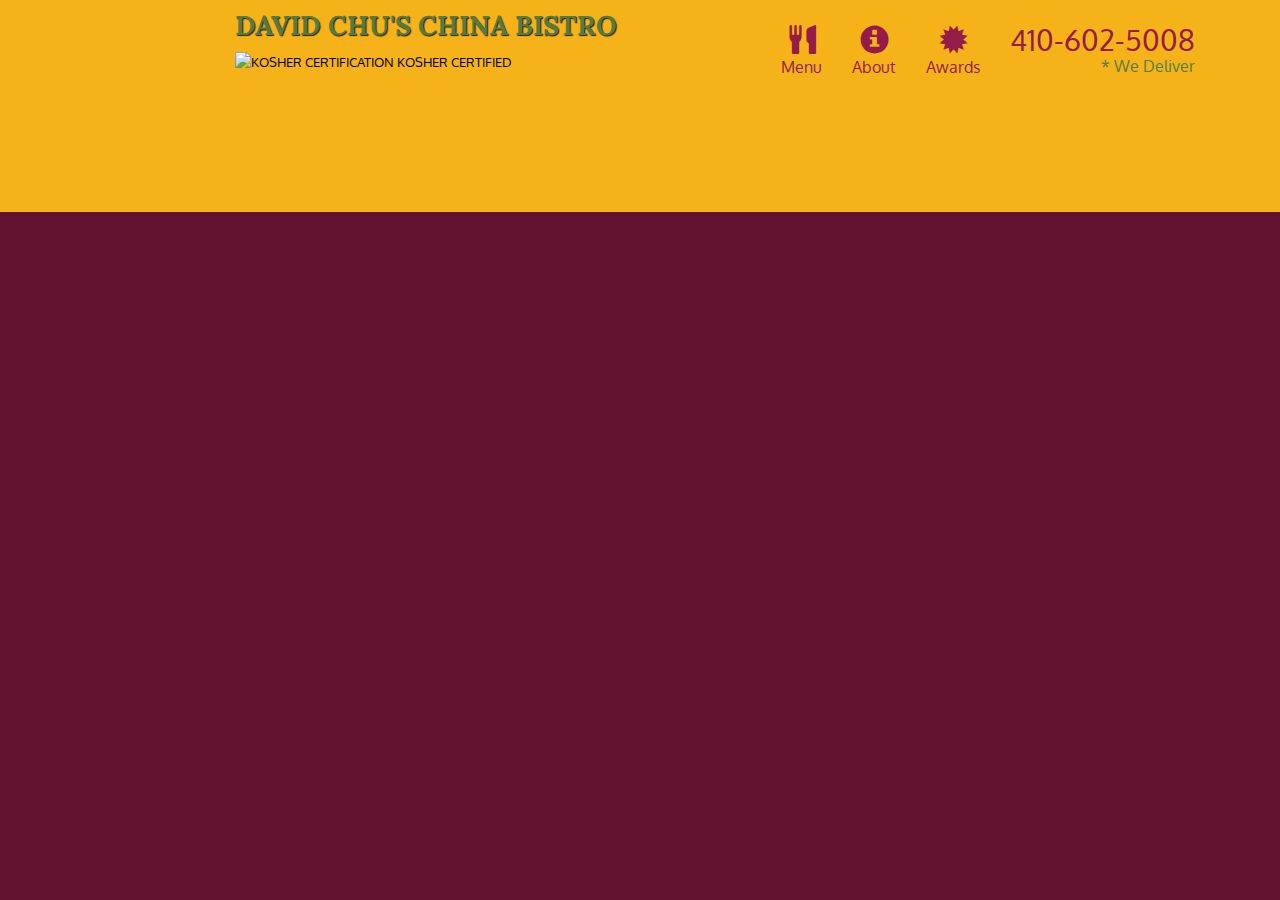
==== index.html @ 752d1f7e "navbar3" ====
<!DOCTYPE html>
<html lang="en">
<head>
	<meta charset="utf-8">
	<meta http-equiv="X-UA-Compatible" content="IE=edge">
	<meta name="viewport" content="width=device-width, initial-scale=1">
	<title>David Chu's China Bistro</title>
	<link rel="stylesheet" href="css/bootstrap.min.css">
	<link href="stylesheet.css" rel="stylesheet" type="text/css">
	<link href="https://fonts.googleapis.com/css?family=Oxygen:400,300,700" rel="stylesheet" type="text/css"> 

    <link href="https://fonts.googleapis.com/css?family=Lora" rel="stylesheet">

</head>
<body>
<header>
	<nav id="header-nav" class="navbar navbar-default">
	<div class="container">
	<div class="navbar-header">
		<a href="index.html" class="pull-left visible-md visible-lg"><div id="logo-img" alt="Logo Image"></div>
		</a>
<div class="navbar-brand">
	<a href="index.html"><h1>David Chu's China Bistro</h1></a>
	<p>
	<img src="http://lemonmastercleanse.com/wp-content/uploads/2015/12/Kosher-Certification.jpg" height=30px alt="Kosher certification">
	<span>Kosher Certified</span>
	</p>

</div>

<button type="button" class="navbar-toggle collapsed" data-toggle="collapse" data-target="#collapsable-nav" aria-expanded="false">
	<span class="sr-only">Toggle navigation</span>
	<span class="icon-bar"></span>
	<span class="icon-bar"></span>
	<span class="icon-bar"></span>
</button>
</div>

   <div id="collapse-nav" class="collapse navbar-collapse">
   <ul id="nav-list" class="nav navbar-nav navbar-right">
   <li>
   <a href="menu-categories.html">
   <span class="glyphicon glyphicon-cutlery"></span><br class="hidden-xs">Menu</a>
   </li>
   <li>
   <a href="#">
   <span class="glyphicon glyphicon-info-sign"></span><br class="hidden-xs">About</a>
   </li>
   <li>
   <a href="#">
   <span class="glyphicon glyphicon-certificate"></span>
   <br class="hidden-xs">Awards</a>
   </li>
   <li id="phone" class="hidden-xs">
   <a href="tel:410-602-5008">
   <span>410-602-5008</span></a><div>* We Deliver</div>
   </li>
   </ul>

		
	</div>
	</nav>



</header>

<!-- jQuery (Bootstrap JS plugins depend on it) -->
<script src="js/jquery-3.1.1.min.js"></script>
<script src="js/bootstrap.min.js"></script>
<script src="js/script.js"></script>
</body>
</html>
---- stylesheet.css ----
body {font-size: 16px;
color:#fff;
background-color: #61122f;
font-family: 'Oxygen', sans-serif;}

/** HEADER **/
#header-nav {background-color: #f6b319;
border-radius: 0;
border: 0;}


#logo-img {background: url("https://upload.wikimedia.org/wikipedia/commons/thumb/2/27/Media_Chinese_logo.svg/150px-Media_Chinese_logo.svg.png") no-repeat;
width: 150px;
height: 192px;
margin: 10px 15px 10px 0;}

.navbar-brand h1 {/* Restaurant name */
font-family: 'Lora', serif;
color: #557c3e;
font-size: 1.5em;
text-transform: uppercase;
font-weight: bold;
text-shadow: 1px 1px 1px #222;
margin-top: 0;
margin-bottom: 0;
line-height: .75;}

.navbar-brand a:hover, .navbar-brand a:focus {text-decoration: none;}

.navbar-brand p { /* Kosher cert */
color: #000;
text-transform: uppercase;
font-size: .7em;
margin-top: 15px;}

.navbar-brand p span { /* kosher logo */
vertical-align: middle;}

#nav-list {margin-top: 10px;}

#nav-list a {color: #951c49;
text-align: center;}

#nav-list a:hover {background-color: #e7e7e7;}

#nav-list a span {font-size: 1.8em;}

#phone {margin-top: 5px;}

#phone a {/* Phone number */
text-align: right;
padding-bottom: 0;}

#phone div {/* we deliver */
color: #557c3e;
text-align: right;
padding-right: 15px;}
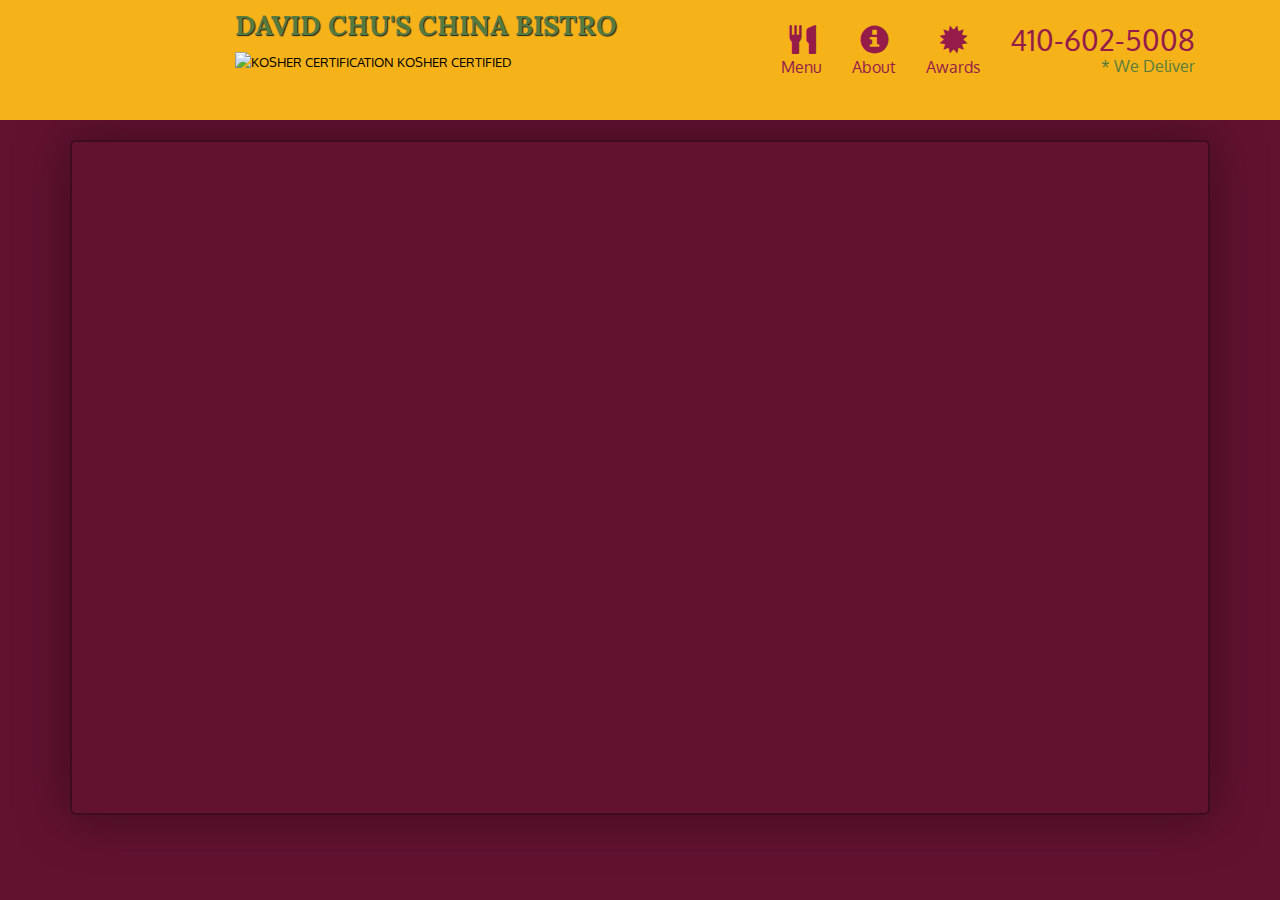
==== commit ff00a0cc: "jumbotron" ====
--- a/index.html
+++ b/index.html
@@ -36,7 +36,7 @@
 </button>
 </div>
 
-   <div id="collapse-nav" class="collapse navbar-collapse">
+   <div id="collapsable-nav" class="collapse navbar-collapse">
    <ul id="nav-list" class="nav navbar-nav navbar-right">
    <li>
    <a href="menu-categories.html">
@@ -65,6 +65,18 @@
 
 </header>
 
+<div id="call-btn" class="visible-xs">
+<a class="btn" href="tel:410-602-5--8">
+<span class="glyphicon glyphicon-earphone"></span>410-602-5008</a>
+</div>
+<div id="xs-deliver" class="text-center visible-xs">* We Deliver</div>
+
+<div id="main-content" class="container">
+	<div class="jumbotron">
+		<img src="http://www.eatatyoyos.com/wp-content/uploads/2011/09/Inside-the-restaurant.jpg" alt="pic of restaurant" class="img-responsive visible-xs">
+	</div>
+</div>
+
 <!-- jQuery (Bootstrap JS plugins depend on it) -->
 <script src="js/jquery-3.1.1.min.js"></script>
 <script src="js/bootstrap.min.js"></script>
--- a/stylesheet.css
+++ b/stylesheet.css
@@ -11,7 +11,7 @@
 
 #logo-img {background: url("https://upload.wikimedia.org/wikipedia/commons/thumb/2/27/Media_Chinese_logo.svg/150px-Media_Chinese_logo.svg.png") no-repeat;
 width: 150px;
-height: 192px;
+height: 100px;
 margin: 10px 15px 10px 0;}
 
 .navbar-brand h1 {/* Restaurant name */
@@ -41,7 +41,7 @@
 #nav-list a {color: #951c49;
 text-align: center;}
 
-#nav-list a:hover {background-color: #e7e7e7;}
+#nav-list a:hover {background: #e7e7e7;}
 
 #nav-list a span {font-size: 1.8em;}
 
@@ -54,4 +54,99 @@
 #phone div {/* we deliver */
 color: #557c3e;
 text-align: right;
-padding-right: 15px;}+padding-right: 15px;}
+
+.navbar-header button.navbar-toggle, .navbar-header .iconbar {border: 1px solid #61122f;}
+
+.navbar-header button.navbar-toggle {clear: both;
+margin-top: -30px;}
+
+.container .jumbotron {
+	box-shadow: 0 0 50px #3f0c1f;
+	border: 2px solid #3f0c1f;
+}
+
+/*** Large devices only ***/
+@media (min-width: 1200px) {
+	/** header **/
+
+
+.container .jumbotron {
+	background: url("http://www.eatatyoyos.com/wp-content/uploads/2011/09/Inside-the-restaurant.jpg") no-repeat;
+	height: 675px;
+	;
+}
+/* end header */
+}
+
+/*** Medium devices only ***/
+@media (min-width:992px) and (max-width: 1199px) {
+		#logo-img {background: url("https://upload.wikimedia.org/wikipedia/commons/thumb/2/27/Media_Chinese_logo.svg/150px-Media_Chinese_logo.svg.png") no-repeat;
+width: 100px;
+height: 100px;
+margin: 5px 5px 5px 0;}
+
+.container .jumbotron {
+	background: url("http://www.eatatyoyos.com/wp-content/uploads/2011/09/Inside-the-restaurant.jpg") no-repeat;
+	height: 558px;
+	}
+
+}
+
+/*** Small devices only ***/
+@media (min-width: 768px) and (max-width: 991px) {
+	.container .jumbotron {
+	background: url("http://www.eatatyoyos.com/wp-content/uploads/2011/09/Inside-the-restaurant.jpg") no-repeat;
+	height: 432px;
+	}
+}
+
+/*** Extra small devices only ***/
+@media (max-width: 767px) {
+	/* header */
+	.navbar-brand {
+		padding-top: 10px;
+		height: 80px;
+	}
+	.navbar-brand h1 {
+		padding-top: 10px;
+		font-size: 5vw;
+	}
+	.navbar-brand p {
+		font-size: .6em;
+		margin-top: 12px;
+	}
+	.navbar-brand p img{
+		height: 20px;
+	}
+	#collapsable-nav a {
+		font-size: 1.2em;
+	}
+	#collapsable-nav a span {
+		font-size: 1em;
+		margin-right: 5px;
+	}
+
+	#call-btn > a {
+		font-size: 1.5em;
+		display: block;
+		margin: 0 20px;
+		padding: 10px;
+		border: 2px solid #fff;
+		background-color: #f6b319;
+		color: #951c49;
+	}
+	#xs-deliver {
+		margin-top: 5px;
+		font-size: .7em;
+		letter-spacing: .1em;
+		text-transform: uppercase;
+	}
+	.container .jumbotron {
+		margin-top: 30px;
+		padding: 0;
+		
+	}
+}
+
+
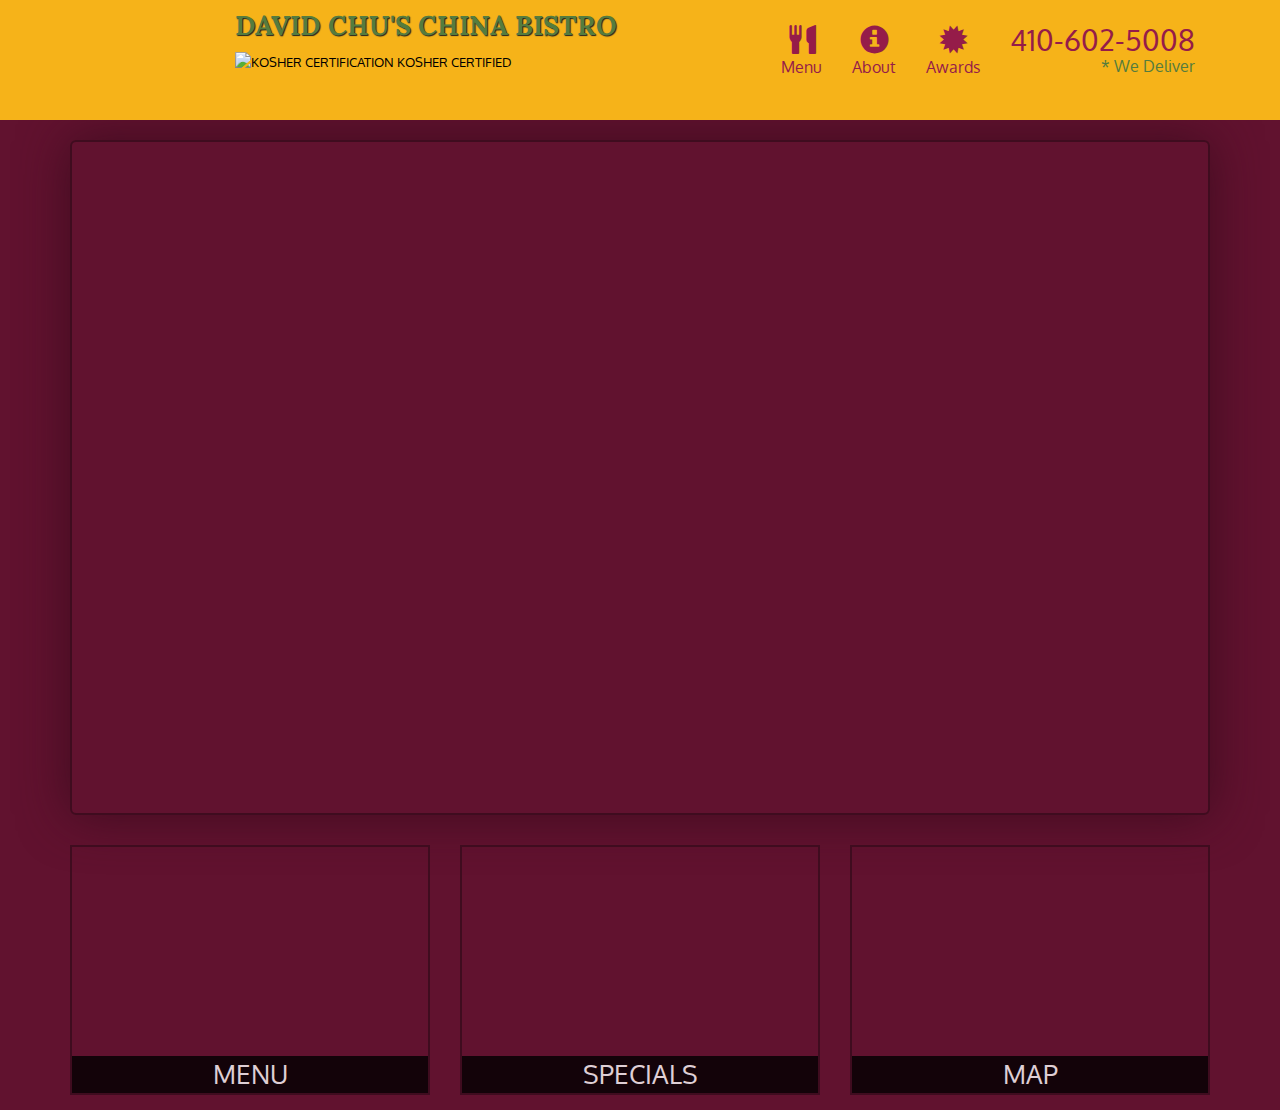
==== commit 3bbdd20e: "menu-tiles" ====
--- a/index.html
+++ b/index.html
@@ -75,6 +75,18 @@
 	<div class="jumbotron">
 		<img src="http://www.eatatyoyos.com/wp-content/uploads/2011/09/Inside-the-restaurant.jpg" alt="pic of restaurant" class="img-responsive visible-xs">
 	</div>
+
+	<div id="home-tiles" class="row">
+	<div class="col-md-4 col-sm-6 col-xs-12"> 
+		<a href="menu-category.html"><div id="menu-tile"><span>menu</span></div></a>
+    </div>
+	<div class="col-md-4 col-sm-6 col-xs-12">
+	<a href="specials-category.html"><div id="specials-tile"><span>specials</span></div></a>
+	</div>
+	<div class="col-md-4 col-sm-12 col-xs-12">
+	<a href="https://www.google.com/maps/dir/''/''/@-1.262761,36.7340186,12z/data=!3m1!4b1!4m8!4m7!1m0!1m5!1m1!1s0x182f17152f467cfd:0xe8facb23553f594f!2m2!1d36.8040592!2d-1.2627619?hl=en" target="_blank"><div id="map-tile"><iframe src="https://www.google.com/maps/embed?pb=!1m22!1m12!1m3!1d127643.17976499589!2d36.73401858663873!3d-1.2627609567965181!2m3!1f0!2f0!3f0!3m2!1i1024!2i768!4f13.1!4m7!3e6!4m0!4m4!1s0x182f17152f467cfd%3A0xe8facb23553f594f!3m2!1d-1.2627618999999999!2d36.8040592!5e0!3m2!1sen!2s!4v1481885361049" width="100%" height="250" frameborder="0" style="border:0" allowfullscreen></iframe><span>map</span></div></a>
+	</div>
+
 </div>
 
 <!-- jQuery (Bootstrap JS plugins depend on it) -->
--- a/stylesheet.css
+++ b/stylesheet.css
@@ -64,6 +64,40 @@
 .container .jumbotron {
 	box-shadow: 0 0 50px #3f0c1f;
 	border: 2px solid #3f0c1f;
+}
+
+#menu-tile, #specials-tile, #map-tile {
+	height: 250px;
+	width: 100%;
+	margin-bottom: 15px;
+	position: relative;
+	border: 2px solid #3f0c1f;
+	overflow: hidden;
+}
+#specials-tile:hover, #menu-tile:hover, #map-tile:hover {
+	box-shadow: 0 1px 5px 1px #cccccc;
+}
+
+#menu-tile {
+	background: url("http://i.ndtvimg.com/i/2015-09/chilli-chicken-625_625x350_41441399214.jpg") no-repeat;
+	background-position: center;
+}
+#specials-tile {
+	background: url("http://i.ndtvimg.com/i/2015-09/chilli-chicken-625_625x350_41441399214.jpg") no-repeat;
+	background-position: center;
+}
+
+#menu-tile span, #specials-tile span, #map-tile span {
+	position: absolute;
+	bottom: 0;
+	right: 0;
+	width: 100%;
+	text-align: center;
+	font-size: 1.6em;
+	text-transform: uppercase;
+	background-color: #000;
+	color: #fff;
+	opacity: .8;
 }
 
 /*** Large devices only ***/
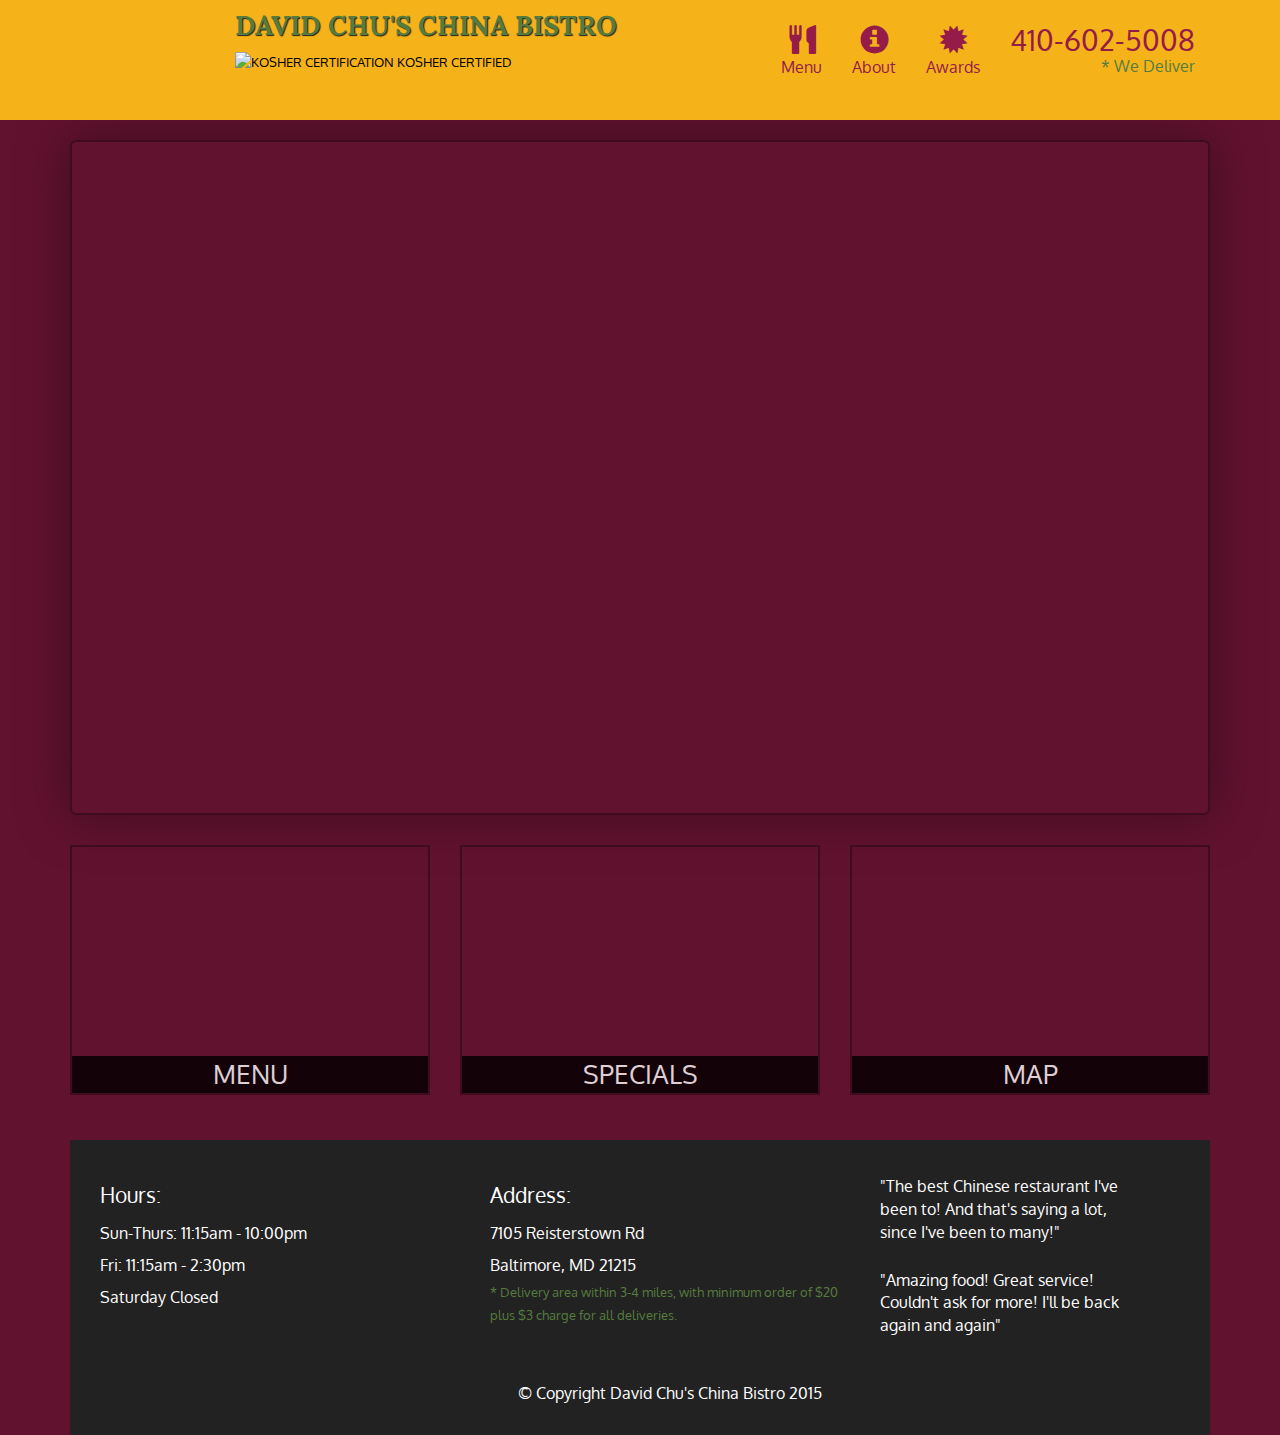
==== commit 6a491559: "footer" ====
--- a/index.html
+++ b/index.html
@@ -86,8 +86,33 @@
 	<div class="col-md-4 col-sm-12 col-xs-12">
 	<a href="https://www.google.com/maps/dir/''/''/@-1.262761,36.7340186,12z/data=!3m1!4b1!4m8!4m7!1m0!1m5!1m1!1s0x182f17152f467cfd:0xe8facb23553f594f!2m2!1d36.8040592!2d-1.2627619?hl=en" target="_blank"><div id="map-tile"><iframe src="https://www.google.com/maps/embed?pb=!1m22!1m12!1m3!1d127643.17976499589!2d36.73401858663873!3d-1.2627609567965181!2m3!1f0!2f0!3f0!3m2!1i1024!2i768!4f13.1!4m7!3e6!4m0!4m4!1s0x182f17152f467cfd%3A0xe8facb23553f594f!3m2!1d-1.2627618999999999!2d36.8040592!5e0!3m2!1sen!2s!4v1481885361049" width="100%" height="250" frameborder="0" style="border:0" allowfullscreen></iframe><span>map</span></div></a>
 	</div>
+</div>
 
+<footer class="panel-footer">
+<div class="container">
+<div class="row">
+<section id="hours" class="col-sm-4">
+<span>Hours:</span><br>
+Sun-Thurs: 11:15am - 10:00pm<br>
+Fri: 11:15am - 2:30pm<br>
+Saturday Closed
+<hr class="visible-xs">
+</section>
+<section id="address" class="col-sm-4">
+<span>Address:</span><br>
+7105 Reisterstown Rd<br>
+Baltimore, MD 21215
+<p>* Delivery area within 3-4 miles, with minimum order of $20 plus $3 charge for all deliveries.</p>
+<hr class="visible-xs">
+</section>
+<section id="testimonials" class="col-sm-3">
+<p>"The best Chinese restaurant I've been to! And that's saying a lot, since I've been to many!"</p>
+<p>"Amazing food! Great service! Couldn't ask for more! I'll be back again and again"</p>
+</section>
 </div>
+<div class="text-center">&copy; Copyright David Chu's China Bistro 2015</div>
+</div>
+</footer>
 
 <!-- jQuery (Bootstrap JS plugins depend on it) -->
 <script src="js/jquery-3.1.1.min.js"></script>
--- a/stylesheet.css
+++ b/stylesheet.css
@@ -61,6 +61,34 @@
 .navbar-header button.navbar-toggle {clear: both;
 margin-top: -30px;}
 
+.panel-footer {
+	margin-top: 30px;
+	padding-top: 35px;
+	padding-bottom: 30px;
+	background-color: #222;
+	border-top: 0;
+}
+
+.panel-footer div.row {
+	margin-bottom: 35px;
+}
+#hours, #address {
+	line-height: 2;
+}
+#hours > span, #address > span {
+	font-size: 1.3em;
+}
+#address p {
+	color: #557c3e;
+	font-size: .8em;
+	line-height: 1.8;
+}
+#testimonial {
+	font-style: italic;
+}
+#testimonials p:nth-child(2) {
+	margin-top: 25px;
+}
 .container .jumbotron {
 	box-shadow: 0 0 50px #3f0c1f;
 	border: 2px solid #3f0c1f;
@@ -181,6 +209,16 @@
 		padding: 0;
 		
 	}
-}
-
-
+	.panel-footer section {
+		margin-bottom: 30px;
+		text-align: center;
+	}
+	.panel-footer section:nth-child(3) {
+		margin-bottom: 0;
+	}
+	.panel-footer section hr {
+		width: 50%;
+	}
+}
+
+
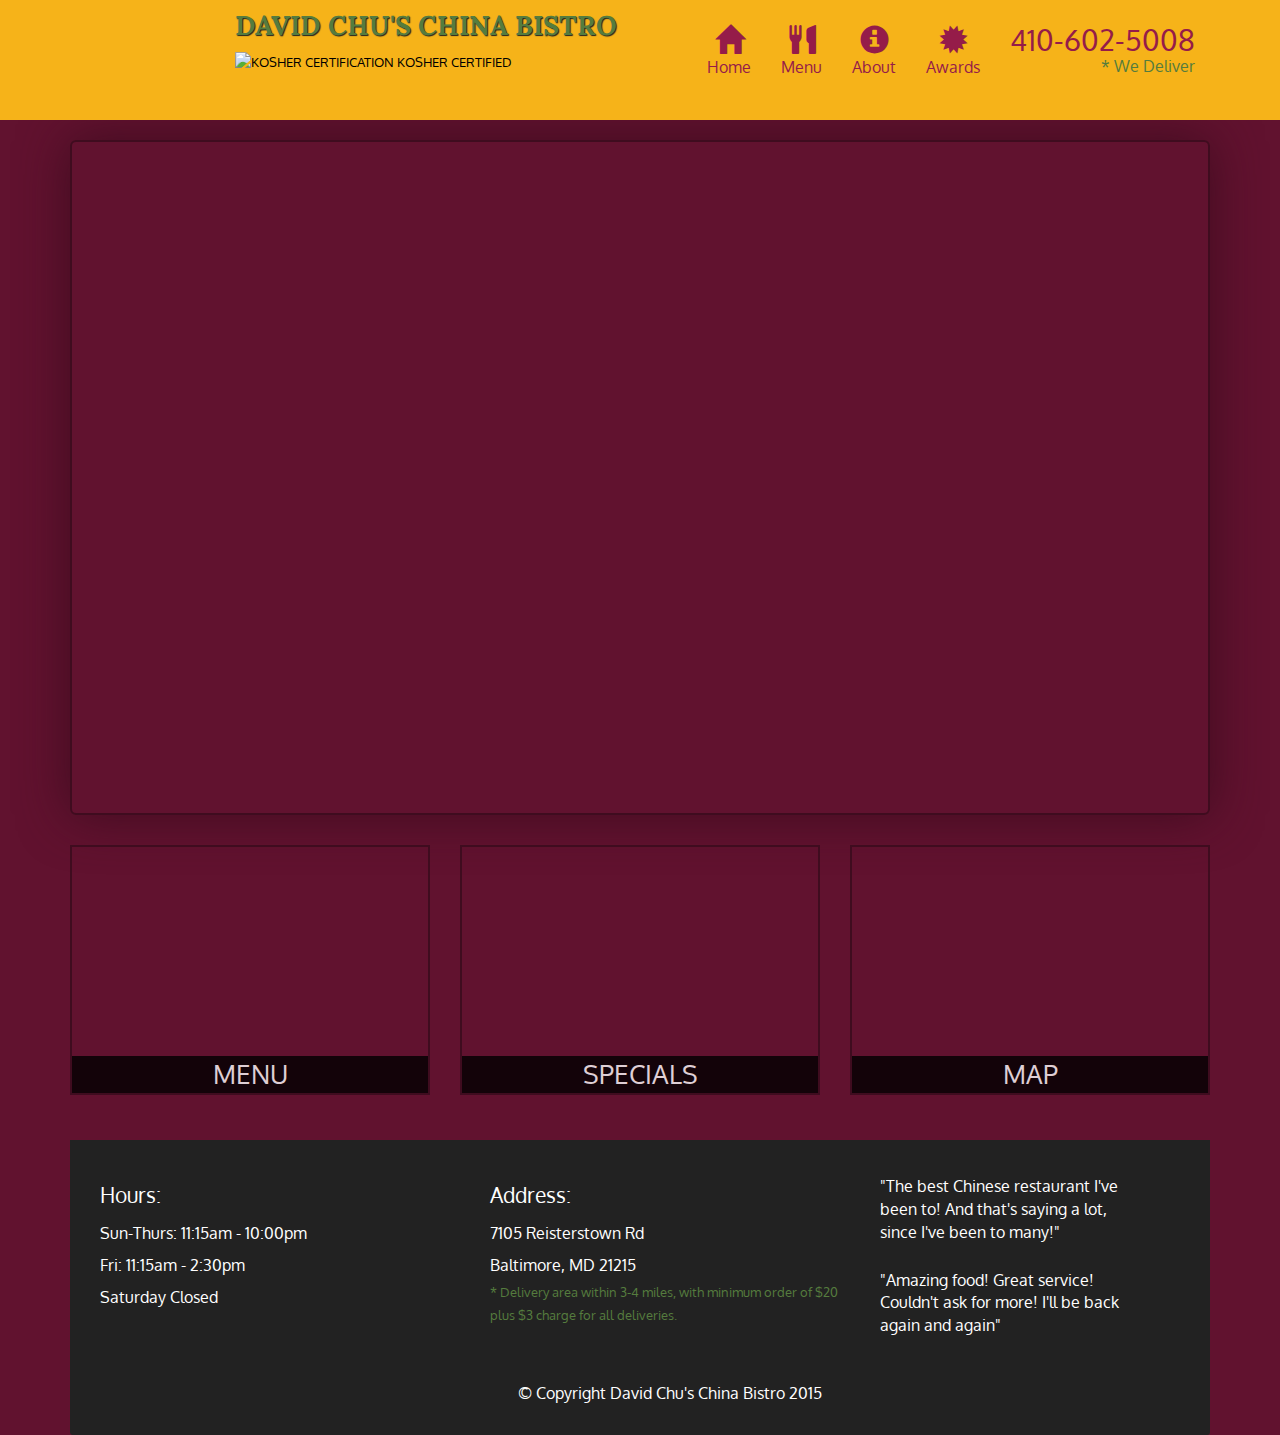
==== commit 4d663692: "home-btn" ====
--- a/index.html
+++ b/index.html
@@ -39,6 +39,10 @@
    <div id="collapsable-nav" class="collapse navbar-collapse">
    <ul id="nav-list" class="nav navbar-nav navbar-right">
    <li>
+   <a href="index.html">
+   <span class="glyphicon glyphicon-home"></span><br class="hidden-xs">Home</a>
+   </li>
+  <li>
    <a href="menu-categories.html">
    <span class="glyphicon glyphicon-cutlery"></span><br class="hidden-xs">Menu</a>
    </li>
@@ -78,7 +82,7 @@
 
 	<div id="home-tiles" class="row">
 	<div class="col-md-4 col-sm-6 col-xs-12"> 
-		<a href="menu-category.html"><div id="menu-tile"><span>menu</span></div></a>
+		<a href="menu-categories.html"><div id="menu-tile"><span>menu</span></div></a>
     </div>
 	<div class="col-md-4 col-sm-6 col-xs-12">
 	<a href="specials-category.html"><div id="specials-tile"><span>specials</span></div></a>
--- a/stylesheet.css
+++ b/stylesheet.css
@@ -128,6 +128,83 @@
 	opacity: .8;
 }
 
+/* menu categories */
+.category-tile {
+	position: relative;
+	border: 2px solid #3f0c1f;
+	overflow: hidden;
+	width: 200px;
+	height: 200px;
+	margin: 0 auto 15px;
+}
+.category-tile span {
+	position: absolute;
+	bottom: 0;
+	right: 0;
+	width: 100%;
+	text-align: center;
+	font-size: 1.2em;
+	text-transform: uppercase;
+	background-color: #000;
+	color: #fff;
+	opacity: .8;
+}
+.category-tile:hover {
+	box-shadow: 0 1px 5px 1px #cccccc;
+}
+#menu-categories-title + div {
+	margin-bottom: 50px;
+}
+
+.menu-item-tile {
+	margin-bottom: 50px;
+}
+.menu-item-tile hr {
+	width: 80%;
+}
+.menu-item-tile .menu-item-price {
+	font-size: 1.1em;
+	text-align: right;
+	margin-top: -15px;
+	margin-right: -15px;
+}
+.menu-item-tile .menu-item-price span {
+	font-size: .6em;
+}
+.menu-item-photo {
+	position: relative;
+	border: 2px solid #3f0c1f;
+	overflow: hidden;
+	padding: 0;
+	margin-right: -15px;
+	margin-left: auto;
+	margin-bottom: 20px;
+	max-width: 250px;
+}
+.menu-item-photo div{
+	position: absolute;
+	bottom: 0;
+	right: 0;
+	width:80px;
+	background-color: #557c3e;
+	text-align: center;
+}
+.menu-item-description {
+	padding-right: 30px;
+
+}
+h3.menu-item-title {
+	margin: 0 0 10px;
+}
+.menu-item-details {
+	font-size: .9em;
+	font-style: italic;
+	
+}
+
+
+
+
 /*** Large devices only ***/
 @media (min-width: 1200px) {
 	/** header **/
@@ -219,6 +296,26 @@
 	.panel-footer section hr {
 		width: 50%;
 	}
-}
-
-
+	.menu-item-photo {
+		margin-right: auto;
+	}
+	.menu-item-tile .menu-item-price {
+		text-align: center;
+	}
+	.menu-item-description {
+		text-align: center;
+	}
+}
+
+
+
+	@media (max-width:479) {
+	.col-xxs-12 {
+		position: relative;
+		min-height: 1px;
+		padding-right: 15px;
+		padding-left: 15px;
+		float: left;
+		width: 100%;}}
+
+
